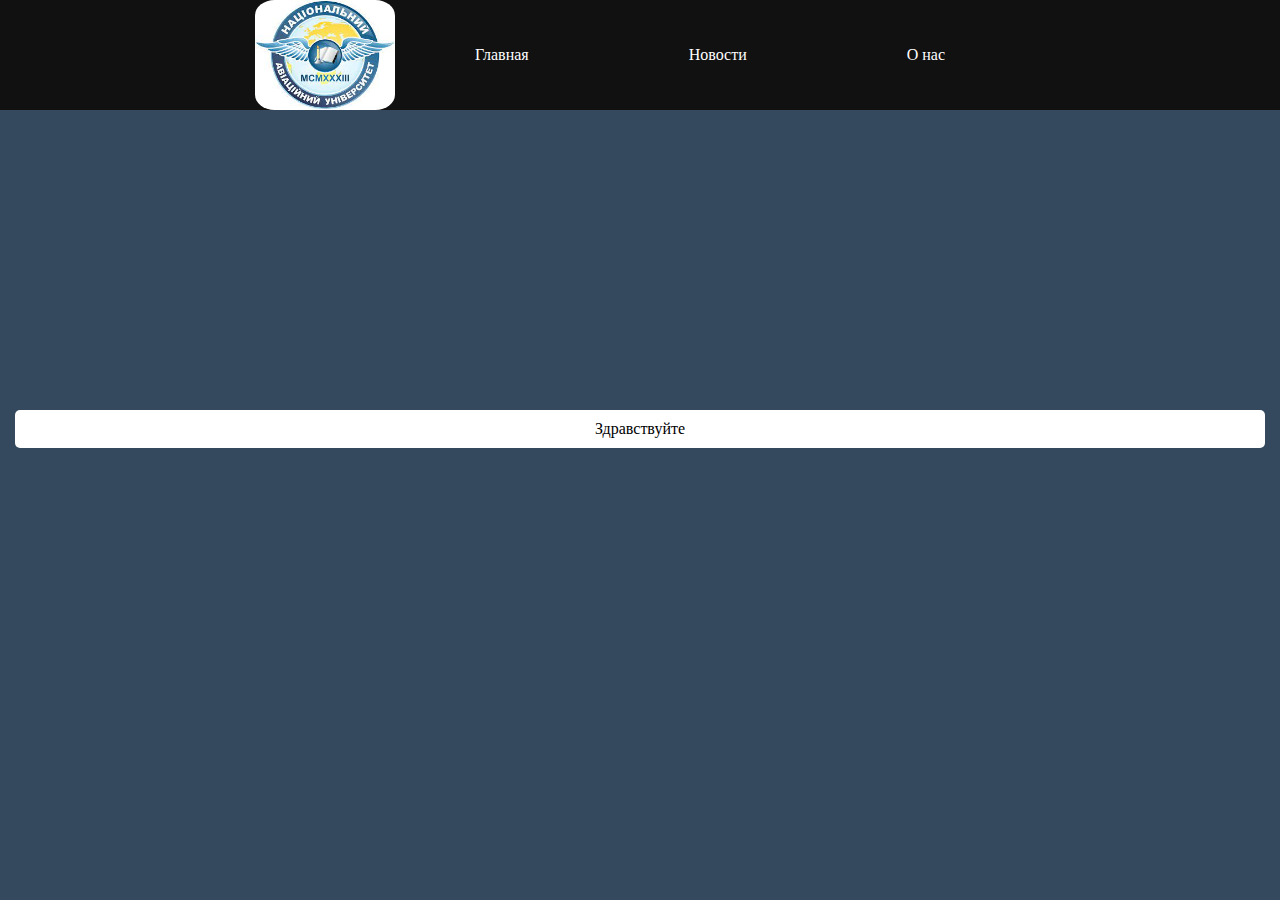
==== index.html @ 4a29a073 "Add files via upload" ====
<!DOCTYPE html>
<html lang="en" dir="ltr">
  <head>
    <meta charset="utf-8">
    <meta name="viewport" content="width=device-width, initial-scale=1.0">
    <meta http-equiv="X-UA-Compatible" content="ie=edge">
    <link rel="stylesheet" href="style.css">

    <title>Title</title>
  </head>
  <header class="header" id="header">
        <div class="nav" id="tags">
<a  href="index.html">
<img src="загружено.jpg" width="140" class="img">
</a>
<div class="dropdown">
  <a class="dropbtn">Главная</a>
  <div class="dropdown-content">
    <a href="index.html">Гость</a>
    <a href="student.html">Студент</a>
    <a href="teach.html">Преподаватель</a>
  </div>
</div>

    <a class="nav__link1" href="#">Новости</a>
    <a class="nav__link1" href="#">О нас</a>

        </div>
    </header>
  <body class="index">
    <section class="section">
    <div class="main-section">
<div class="add-section">Здравствуйте</div>
</div>
</section>
  </body>
</html>
---- style.css ----
.student
 {
    background: #658fba;
  }

.index
 {
    background: #34495e;
  }

.teach
 {
    background: #165491;
  }

  * {
    padding: 0px;
    margin: 0px;
    box-sizing: border-box;
  }


  .add-section {
    width: 100%;
    background: #fff;
    margin: 0px auto;
    top: 50%;
    padding: 10px;
    border-radius: 5px;
  }

  .add-section input {
    display: block;
    width: 95%;
    height: 40px;
    margin: 10px auto;
    border: 2px solid #ccc;
    font-size: 16px;
    border-radius: 5px;
    padding: 0px 5px;
  }

  .add-section button {
    display: block;
    width: 95%;
    height: 40px;
    margin: 0px auto;
    border: none;
    outline: none;
    background: #0088FF;
    color: #fff;
    font-family: sans-serif;
    font-size: 16px;
    border-radius: 5px;
    cursor: pointer;
  }

  .add-section button:hover {
    box-shadow: 0 2px 2px 0 #ccc, 0 2px 3px 0 #ccc;
    opacity: 0.7;
  }

  .add-section button span {
    border: 1px solid #fff;
    border-radius: 50%;
    display: inline-block;
    width: 18px;
    height: 18px;
  }

 .header {
    transition: 0.7s;
    width: 100%;
    height: 110px;

    background-color: #111;

    position: fixed;
    top: 0;
    left: 0;
    right: 20px;
    z-index: 2;
}

.nav__link1 {
    position: relative;
    display: flex;
    margin: 10px;
    margin-left: 80px;
    margin-right: 80px;
    align-items: center;

    color: #fff;
    text-decoration: none;
}

.nav__link1:visited{
    transition: 0.5s linear;
    text-decoration: none;
}

.nav__link1:hover {
    color: skyblue;
    transition: 0.5s linear;

}

.nav {
    display: flex;
    justify-content: center;
    height: 100%;


}

  .img{
    border-radius: 14%;


}

.section {
  position:  absolute;
  top:  40%;
    height: calc(100vh - 70px);
    padding: 50px 15px;
text-align: center;
           left: 0;
           right: 0;
           height: 40%;



}
/* Dropdown Button */
.dropbtn {
    position: relative;
    display: flex;
    margin: 10px;
    margin-left: 80px;
    margin-right: 80px;
    align-items: center;
    text-decoration: none;
    color: white;
}

/* The container <div> - needed to position the dropdown content */
.dropdown {
    display: flex;
    justify-content: center;
    height: 100%;
}

/* Dropdown Content (Hidden by Default) */
.dropdown-content {
    display: none;
    position: absolute;
    background-color: #black;
    min-width: 160px;
    top: 65px;
    box-shadow: 0px 8px 16px 0px rgba(0,0,0,0.2);
    z-index: 1;
}

/* Links inside the dropdown */
.dropdown-content a {
    color: white;
    padding: 12px 16px;
    text-decoration: none;
    display: block;
}

/* Change color of dropdown links on hover */
.dropdown-content a:hover {    color: skyblue;
    transition: 0.5s linear;
    text-decoration: underline;}

/* Show the dropdown menu on hover */
.dropdown:hover .dropdown-content {display: block;}

/* Change the background color of the dropdown button when the dropdown content is shown */
.dropdown:hover .dropbtn {    color: gray;
    transition: 0.5s linear;
    text-decoration: underline;}
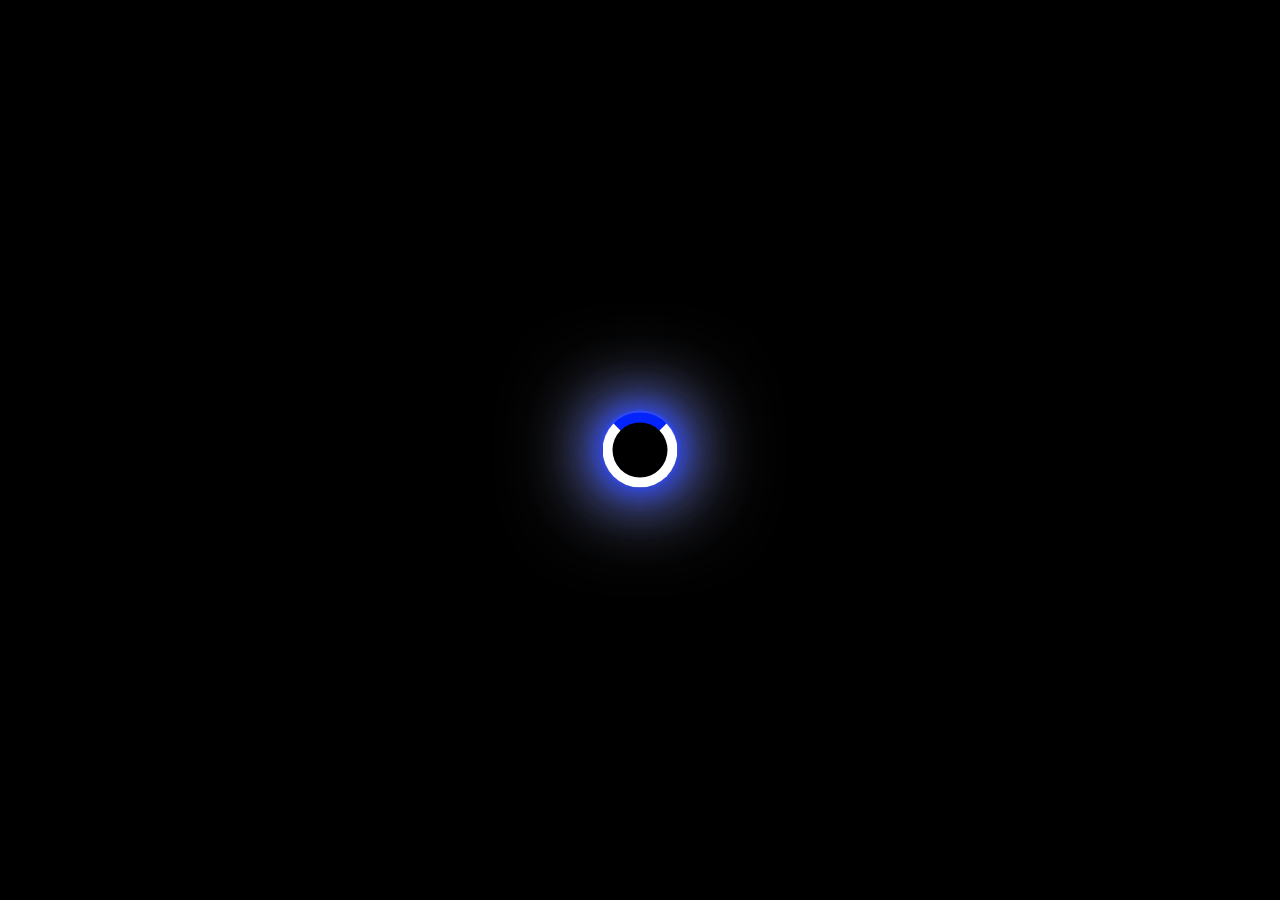
==== commit 9e64265c: "Add files via upload" ====
--- a/index.html
+++ b/index.html
@@ -4,6 +4,7 @@
     <meta charset="utf-8">
     <meta name="viewport" content="width=device-width, initial-scale=1.0">
     <meta http-equiv="X-UA-Compatible" content="ie=edge">
+            <link rel="stylesheet" type="text/css" href="preloader.min.css">
     <link rel="stylesheet" href="style.css">
 
     <title>Title</title>
@@ -14,24 +15,36 @@
 <img src="загружено.jpg" width="140" class="img">
 </a>
 <div class="dropdown">
-  <a class="dropbtn">Главная</a>
+  <a href="index.html" class="dropbtn">✈Главная</a>
   <div class="dropdown-content">
-    <a href="index.html">Гость</a>
-    <a href="student.html">Студент</a>
-    <a href="teach.html">Преподаватель</a>
+    <a href="index.html">▶Гость</a>
+    <a href="student.html">▶Студент</a>
+    <a href="teach.html">▶Преподаватель</a>
   </div>
 </div>
 
-    <a class="nav__link1" href="#">Новости</a>
-    <a class="nav__link1" href="#">О нас</a>
+    <a class="nav__link1" href="#">✈Новости</a>
+    <a class="nav__link1" href="about.html">✈О нас</a>
 
         </div>
     </header>
   <body class="index">
+
+<div id="page-preloader"class="preloader">
+        <div class="loader"></div>
+</div>
+
     <section class="section">
     <div class="main-section">
 <div class="add-section">Здравствуйте</div>
 </div>
 </section>
+
+
+
+
+
+  <script src="preloader.js"></script>
+
   </body>
 </html>
--- a/preloader.min.css
+++ b/preloader.min.css
@@ -0,0 +1,45 @@
+.preloader {
+	position: fixed;
+	left: 0;
+	top: 0;
+	width: 100%;
+	height:  100%;
+	background:  black;
+	z-index: 10000000;
+	transition: 1s all;
+	opacity: 1;
+	visibility: visible;
+}
+
+.loader {
+	position: absolute;
+	width: 75px;
+	height: 75px;
+	border: 10px solid white;
+	border-radius: 50%;
+	border-top-color: #0324fc;
+  box-shadow: 0 0 5px #304bfc,
+        0 0 25px #304bfc,
+        0 -2px 1px #304bfc,
+        0 0 50px #304bfc,
+        0 0 75px #4c63fc,
+        0 0 100px white;
+	left:  50%;
+	top: 50%;
+	transform: translate(-50%, -50%);
+	animation:  1s spin infinite linear;
+}
+
+.done{
+	opacity: 0;
+	visibility: hidden;
+}
+
+@keyframes spin {
+	from {
+		transform: translate(-50%, -50%) rotate(0deg);
+		 }
+	to {
+		transform: translate(-50%, -50%) rotate(360deg);
+	   }
+}
--- a/style.css
+++ b/style.css
@@ -11,6 +11,10 @@
 .teach
  {
     background: #165491;
+  }
+
+  .about{
+ background: url(about.jpg);
   }
 
   * {
@@ -19,46 +23,6 @@
     box-sizing: border-box;
   }
 
-
-  .add-section {
-    width: 100%;
-    background: #fff;
-    margin: 0px auto;
-    top: 50%;
-    padding: 10px;
-    border-radius: 5px;
-  }
-
-  .add-section input {
-    display: block;
-    width: 95%;
-    height: 40px;
-    margin: 10px auto;
-    border: 2px solid #ccc;
-    font-size: 16px;
-    border-radius: 5px;
-    padding: 0px 5px;
-  }
-
-  .add-section button {
-    display: block;
-    width: 95%;
-    height: 40px;
-    margin: 0px auto;
-    border: none;
-    outline: none;
-    background: #0088FF;
-    color: #fff;
-    font-family: sans-serif;
-    font-size: 16px;
-    border-radius: 5px;
-    cursor: pointer;
-  }
-
-  .add-section button:hover {
-    box-shadow: 0 2px 2px 0 #ccc, 0 2px 3px 0 #ccc;
-    opacity: 0.7;
-  }
 
   .add-section button span {
     border: 1px solid #fff;
@@ -118,6 +82,14 @@
 
 
 }
+.add-section {
+    width: 100%;
+    background: #fff;
+    margin: 0px auto;
+    padding: 10px;
+    border-radius: 5px;
+  }
+
 
 .section {
   position:  absolute;
@@ -181,4 +153,103 @@
 /* Change the background color of the dropdown button when the dropdown content is shown */
 .dropdown:hover .dropbtn {    color: gray;
     transition: 0.5s linear;
-    text-decoration: underline;}+    text-decoration: underline;}
+
+
+.input-group{
+
+}
+
+.btn{
+  border: ridge;
+  margin: 20px;
+  width: 300px;
+  height: 30px;
+  border-radius: 14px;
+  background: skyblue;
+
+
+-webkit-transition: All 0.5s ease;
+
+-moz-transition: All 0.5s ease;
+
+-o-transition: All 0.5s ease;
+
+-ms-transition: All 0.5s ease;
+
+transition: All 0.5s ease;
+
+
+  /*Градиент*/
+
+background-image: -webkit-linear-gradient(top, rgba(0, 0, 0, 0), rgba(0, 0, 0, 0.2));
+
+background-image: -moz-linear-gradient(top, rgba(0, 0, 0, 0), rgba(0, 0, 0, 0.2));
+
+background-image: -o-linear-gradient(top, rgba(0, 0, 0, 0), rgba(0, 0, 0, 0.2));
+
+background-image: -ms-linear-gradient(top, rgba(0, 0, 0, 0), rgba(0, 0, 0, 0.2));
+
+background-image: linear-gradient(top, rgba(0, 0, 0, 0), rgba(0, 0, 0, 0.2));
+
+-webkit-box-shadow: 0px 3px 1px rgba(0, 0, 0, 0.2);
+15
+-moz-box-shadow: 0px 3px 1px rgba(0, 0, 0, 0.2);
+16
+box-shadow: 0px 3px 1px rgba(0, 0, 0, 0.2);
+
+
+}
+
+.btn:hover {
+
+
+  transition: 0.7;
+    background-color: #ff3434;
+
+
+  /*Тень*/
+  -webkit-box-shadow: 0px 4px 0px rgba(0, 0, 0, 0.8);
+  -moz-box-shadow: 0px 4px 0px rgba(0, 0, 0, 0.8);
+  box-shadow: 0px 4px 0px rgba(0, 0, 0, 0.8);
+
+  /*Градиент*/
+  background-image: -webkit-linear-gradient(bottom, rgba(0, 0, 0, 0), rgba(0, 0, 0, 0.4));
+  background-image: -moz-linear-gradient(bottom, rgba(0, 0, 0, 0), rgba(0, 0, 0, 0.4));
+  background-image: -o-linear-gradient(bottom, rgba(0, 0, 0, 0), rgba(0, 0, 0, 0.4));
+  background-image: -ms-linear-gradient(bottom, rgba(0, 0, 0, 0), rgba(0, 0, 0, 0.4));
+  background-image: linear-gradient(bottom, rgba(0, 0, 0, 0), rgba(0, 0, 0, 0.4));
+
+}
+
+.input1{
+position: relative;
+top:10px;
+  width:10%;
+  margin: 6px;
+  padding:10px;
+  border:0;
+  border-radius: 6px;
+
+
+}
+.input2{
+position: relative;
+top:10px;
+  width: 35%;
+ margin: 6px;
+  padding:10px;
+  border:0;
+  border-radius: 6px;
+
+}
+.input3{
+position: relative;
+top:10px;
+  width: 50%;
+ margin: 6px;
+  padding:10px;
+  border: 0;
+  border-radius: 6px;
+
+}